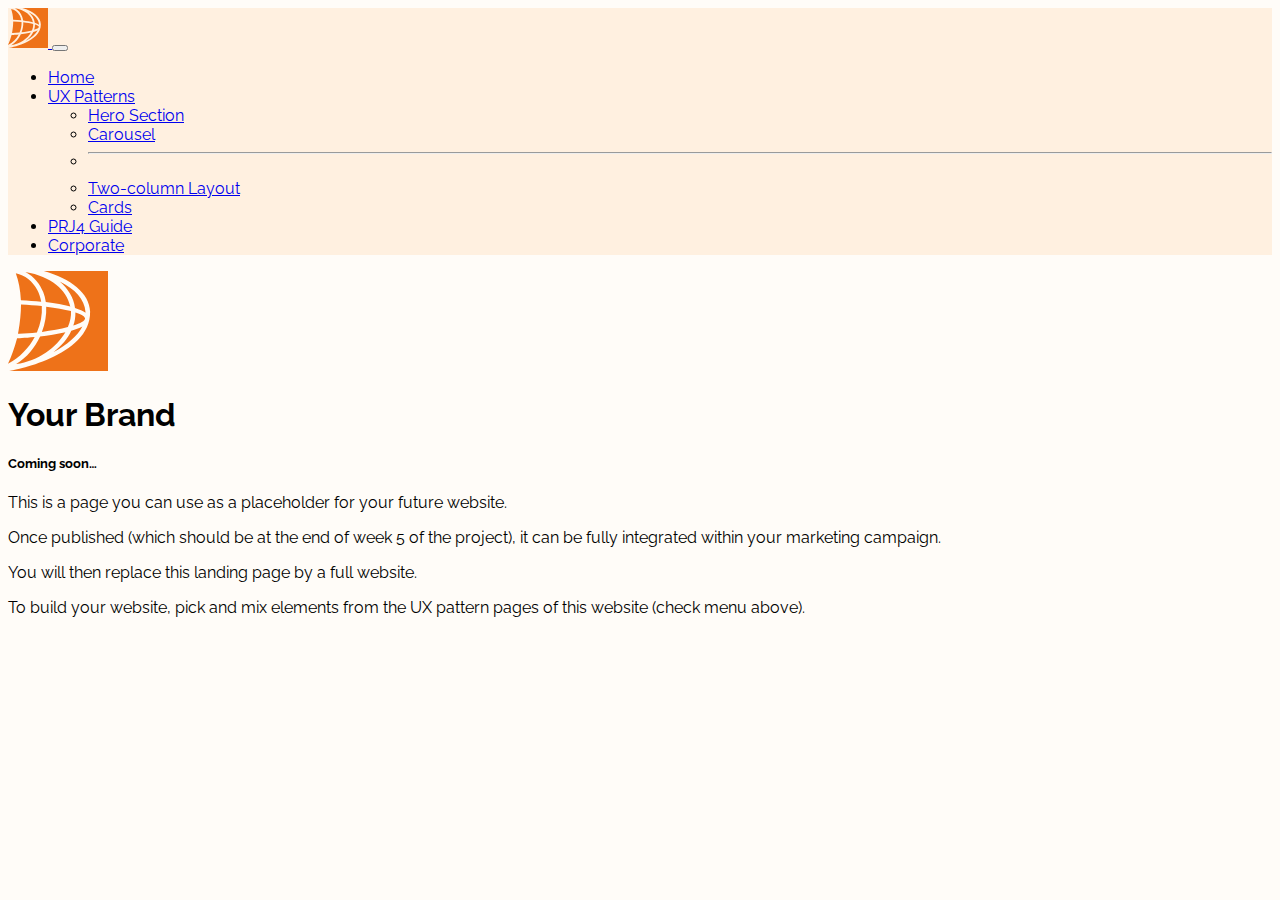
==== index.html @ ef02b374 "Initial commit" ====
<!doctype html>
<html lang="en" class="h-100">
  <head>
    <meta charset="utf-8">
    <meta name="viewport" content="width=device-width, initial-scale=1">

    <!-- Bootstrap CSS -->
    <link href="https://cdn.jsdelivr.net/npm/bootstrap@5.2.3/dist/css/bootstrap.min.css" rel="stylesheet" integrity="sha384-rbsA2VBKQhggwzxH7pPCaAqO46MgnOM80zW1RWuH61DGLwZJEdK2Kadq2F9CUG65" crossorigin="anonymous">

    <!-- Own Styles -->
    <link rel="stylesheet" href="css/styles.css">

    <!-- Bootstrap Javascript -->
    <script src="https://cdn.jsdelivr.net/npm/bootstrap@5.2.3/dist/js/bootstrap.bundle.min.js" integrity="sha384-kenU1KFdBIe4zVF0s0G1M5b4hcpxyD9F7jL+jjXkk+Q2h455rYXK/7HAuoJl+0I4" crossorigin="anonymous"></script>

    <title>PRJ4 Base Group Template &mdash; Landing Page</title>

    <!-- Google Analytics code goes just below here (check PRJ4 Guide for details) -->

    <!-- End of Google Analytics code -->

  </head>
  <body class="h-100 d-flex flex-column">

    <!-- Navigation bar, adapted from https://getbootstrap.com/docs/5.1/components/navbar/ -->
    <nav class="navbar navbar-expand-lg navbar-light">
      <div class="container-fluid">
        <a class="navbar-brand" href="#">
          <img src="images/buas-square.svg" width="40" alt="Breda University of Applied Sciences">
        </a>
        <button class="navbar-toggler" type="button" data-bs-toggle="collapse" data-bs-target="#navbarSupportedContent" aria-controls="navbarSupportedContent" aria-expanded="false" aria-label="Toggle navigation">
          <span class="navbar-toggler-icon"></span>
        </button>
        <div class="collapse navbar-collapse" id="navbarSupportedContent">
          <ul class="navbar-nav me-auto mb-2 mb-lg-0">
            <li class="nav-item">
              <a class="nav-link active" aria-current="page" href="index.html">Home</a>
            </li>
            <li class="nav-item dropdown">
              <a class="nav-link dropdown-toggle" href="#" id="navbarDropdown" role="button" data-bs-toggle="dropdown" aria-expanded="false">
                UX Patterns
              </a>
              <ul class="dropdown-menu" aria-labelledby="navbarDropdown">
                <li><a class="dropdown-item" href="hero.html">Hero Section</a></li>
                <li><a class="dropdown-item" href="carousel.html">Carousel</a></li>
                <li><hr class="dropdown-divider"></li>
                <li><a class="dropdown-item" href="two-columns.html">Two-column Layout</a></li>
                <li><a class="dropdown-item" href="cards.html">Cards</a></li>
              </ul>
            </li>
            <li class="nav-item">
              <a class="nav-link" href="https://buas-media-interactive.github.io/prj4-guide/" target="_blank">PRJ4 Guide</a>
            </li>
            <li class="nav-item">
              <a class="nav-link" href="corporate.html">Corporate</a>
            </li>
          </ul>
        </div>
      </div>
    </nav>
    <!-- End of navigation bar -->

    <!-- Start of main placeholder in landing page -->
    <main class="h-100 d-flex flex-column justify-content-center align-items-center">
      <img class="mb-4" src="images/buas-square.svg" width="100">
      <h1>Your Brand</h1>
      <h5 class="fst-italic mb-5">Coming soon…</h5>
      <div class="container text-center">
        <p>This is a page you can use as a placeholder for your future website.</p>
        <p>Once published (which should be at the end of week 5 of the project), it can be fully integrated within your marketing campaign.</p>
        <p>You will then replace this landing page by a full website.</p>
        <p>To build your website, pick and mix elements from the UX pattern pages of this website (check menu above).</p>
      </div>
    </main>
    <!-- End of main placeholder -->

  </body>
</html>
---- css/styles.css ----
/* Importing a Google Font */

@import url('https://fonts.googleapis.com/css2?family=Raleway:ital,wght@0,200;0,400;0,700;1,200;1,400;1,700&display=swap');

/* Changing the main font and background colour */

body {
	font-family: Raleway, sans-serif;
	background-color: #fffcf8;
}

/* Changing the background colour for the header */

header {
	background-color: #000060;
}

/* Changing the background color for the navigation bar */

.navbar {
	background-color: #fff0e0;
}

/* Effect on social media buttons */

footer a:hover {
	opacity: .5;
}

/* Corporate navbar */

#navbar-corporate a.active {
	color: #800000;
	font-weight: bold;
}
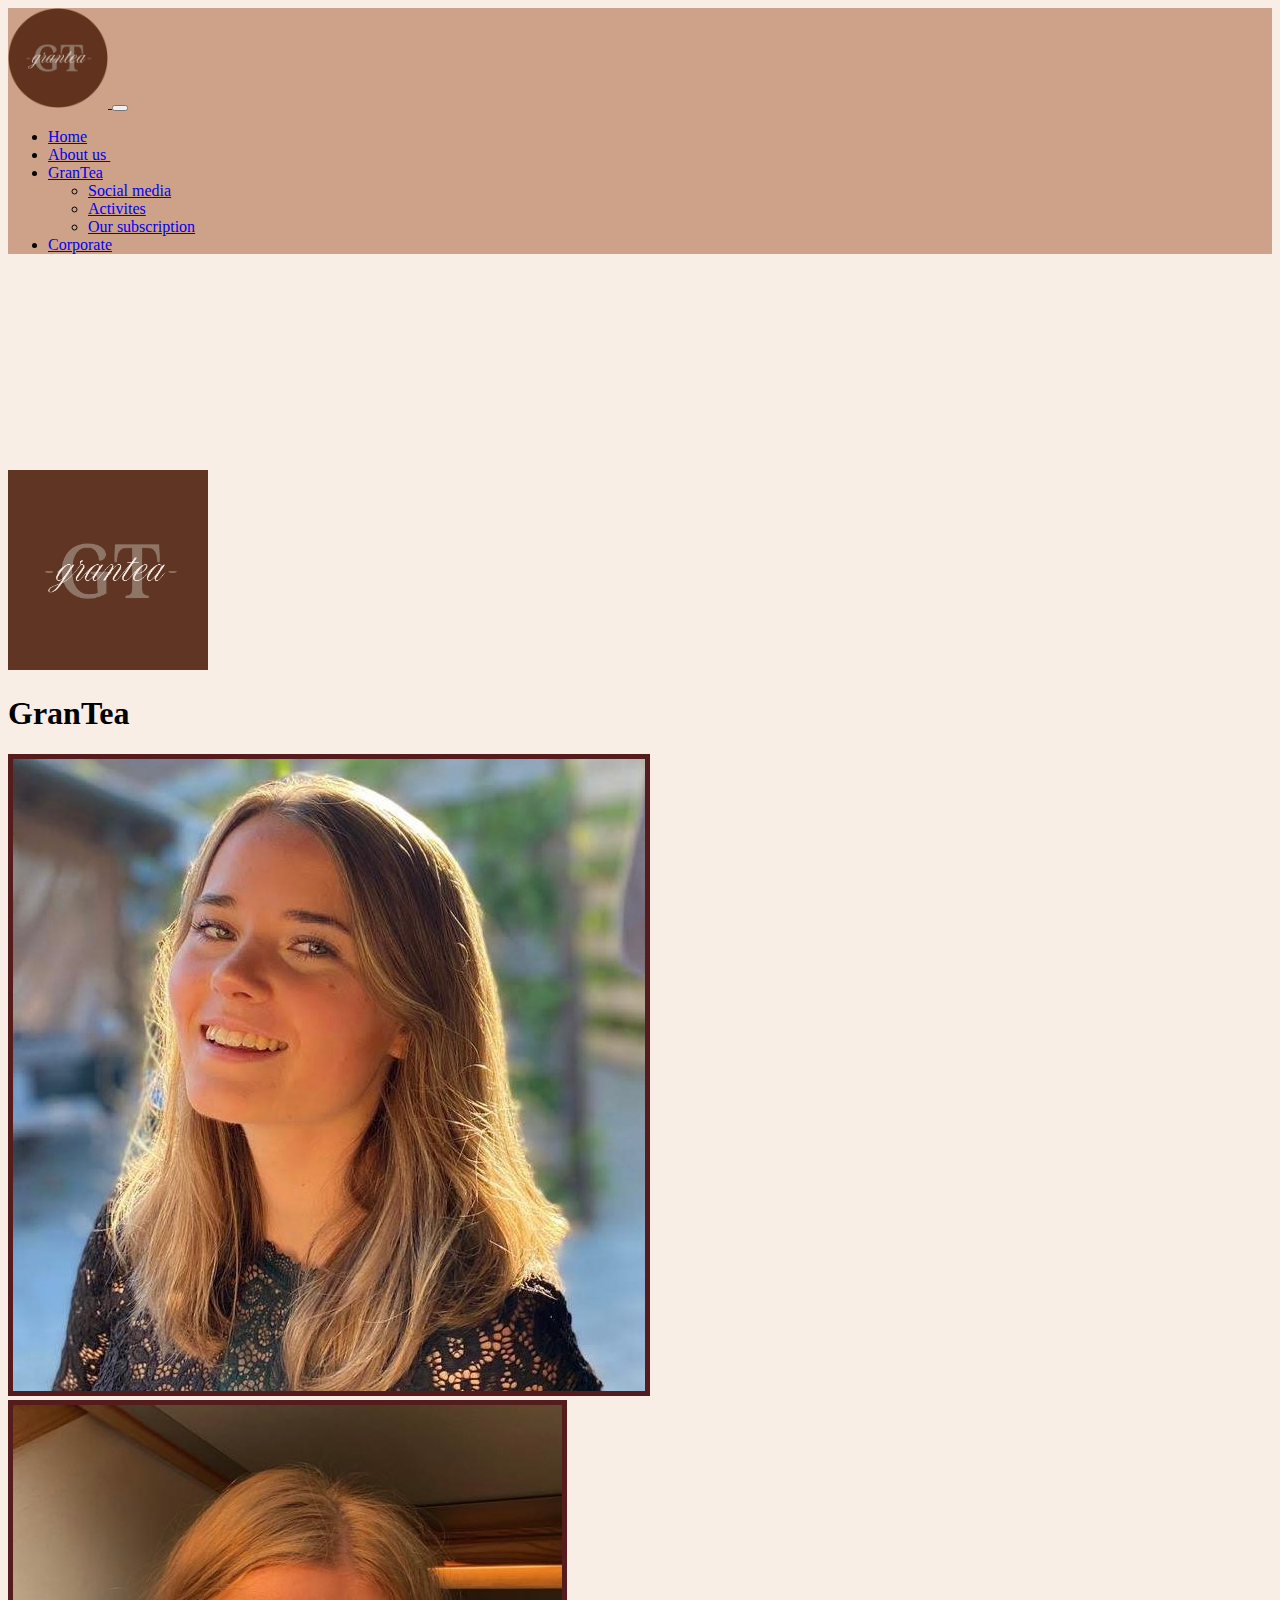
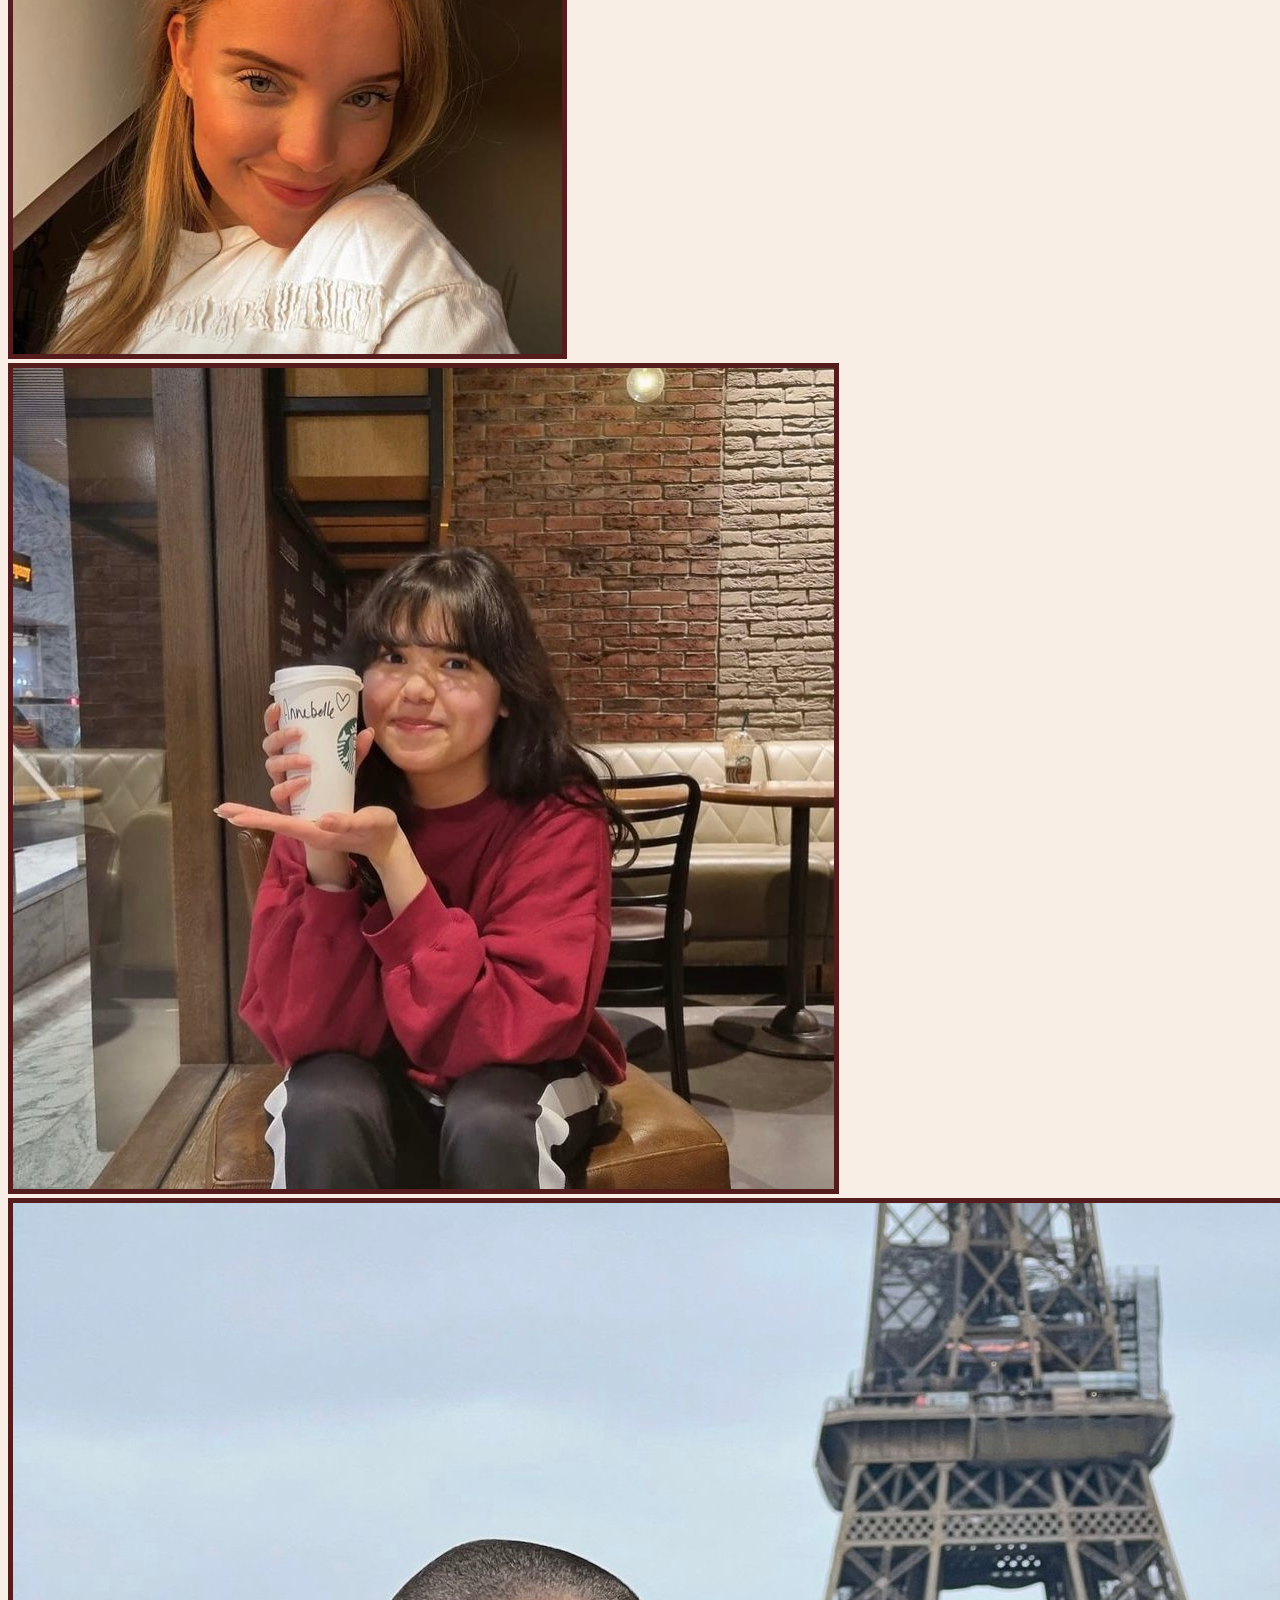
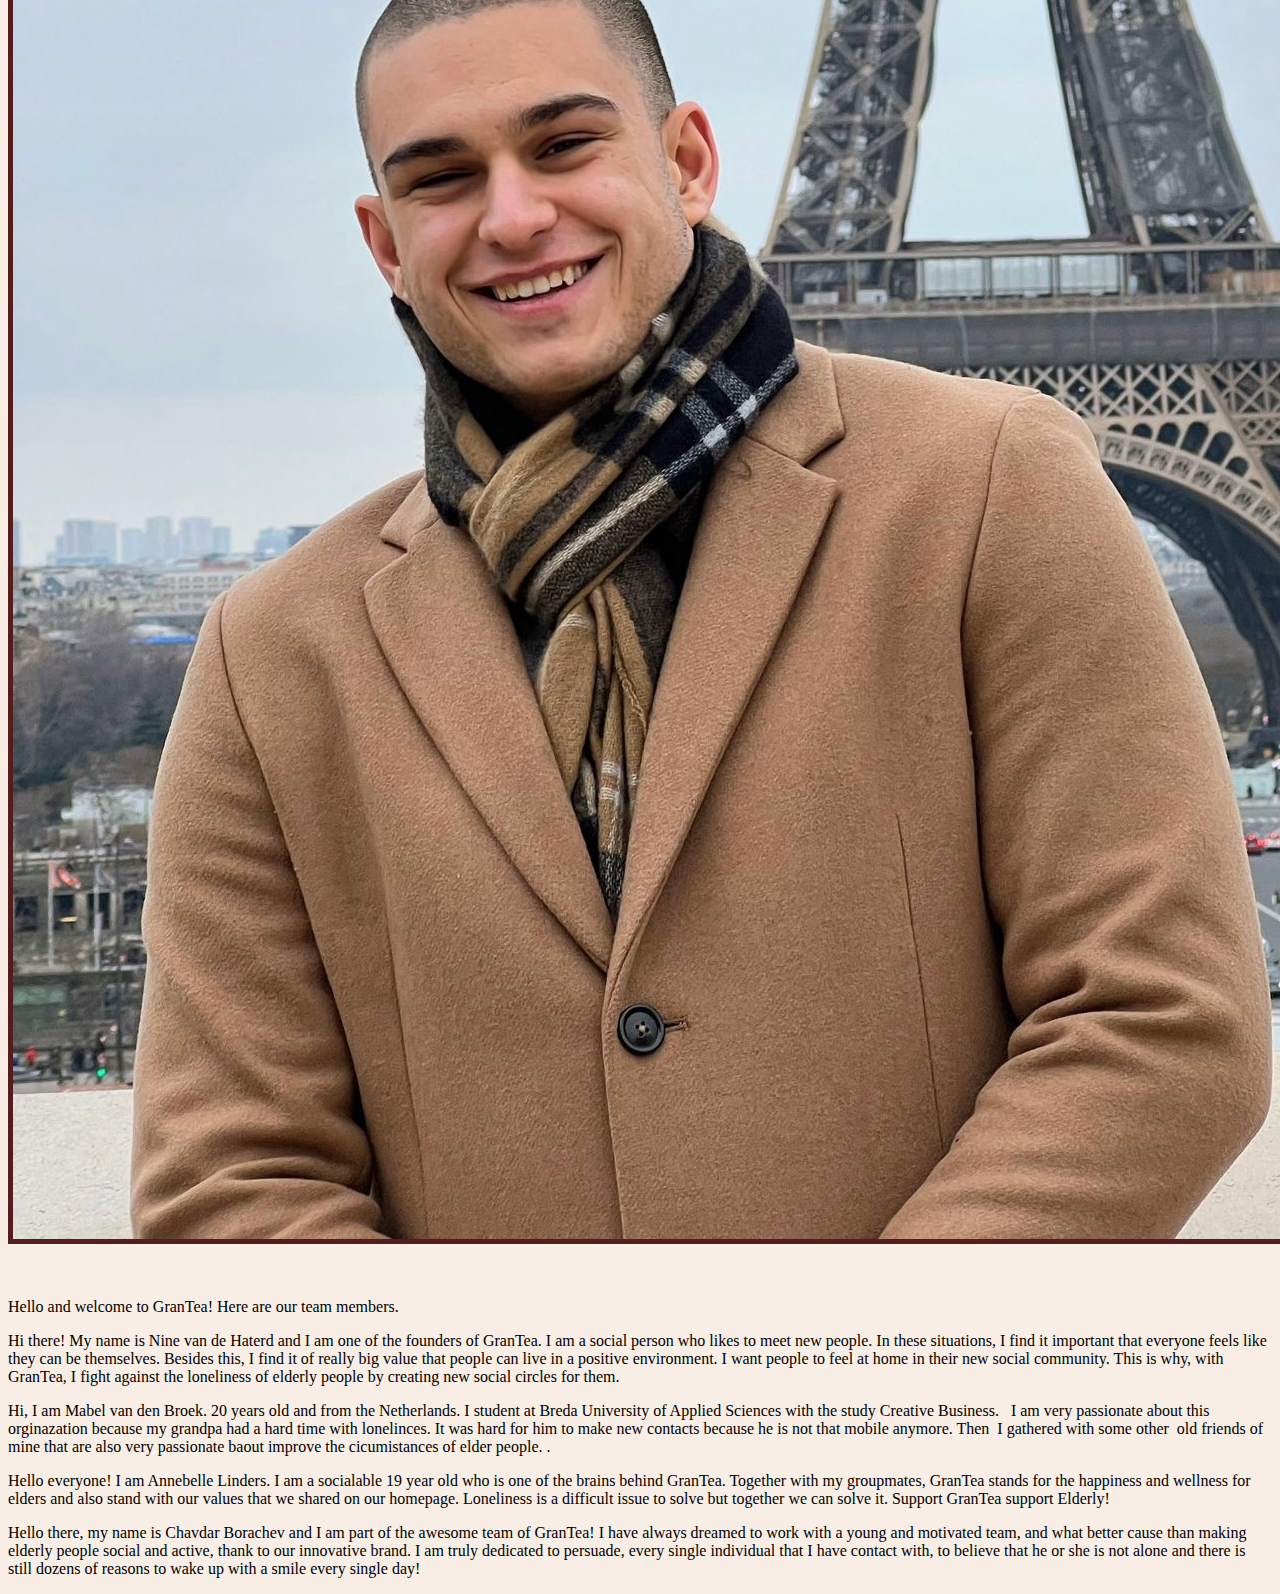
==== commit 1fea60bf: "final update" ====
--- a/index.html
+++ b/index.html
@@ -26,7 +26,7 @@
     <nav class="navbar navbar-expand-lg navbar-light">
       <div class="container-fluid">
         <a class="navbar-brand" href="#">
-          <img src="images/buas-square.svg" width="40" alt="Breda University of Applied Sciences">
+          <img src="images/D9DC7A0C-A877-496C-8857-EEA74C91D026.PNG" width="100" alt="Breda University of Applied Sciences">
         </a>
         <button class="navbar-toggler" type="button" data-bs-toggle="collapse" data-bs-target="#navbarSupportedContent" aria-controls="navbarSupportedContent" aria-expanded="false" aria-label="Toggle navigation">
           <span class="navbar-toggler-icon"></span>
@@ -34,22 +34,19 @@
         <div class="collapse navbar-collapse" id="navbarSupportedContent">
           <ul class="navbar-nav me-auto mb-2 mb-lg-0">
             <li class="nav-item">
-              <a class="nav-link active" aria-current="page" href="index.html">Home</a>
+              <a class="nav-link" href="carousel.html">Home</a>
+            </li>
+		    <li class="nav-item">
+              <a class="nav-link" href="index.html">About us&nbsp;</a>
             </li>
             <li class="nav-item dropdown">
-              <a class="nav-link dropdown-toggle" href="#" id="navbarDropdown" role="button" data-bs-toggle="dropdown" aria-expanded="false">
-                UX Patterns
-              </a>
+              <a class="nav-link dropdown-toggle active" href="#" id="navbarDropdown" role="button" data-bs-toggle="dropdown" aria-expanded="false">
+              GranTea </a>
               <ul class="dropdown-menu" aria-labelledby="navbarDropdown">
-                <li><a class="dropdown-item" href="hero.html">Hero Section</a></li>
-                <li><a class="dropdown-item" href="carousel.html">Carousel</a></li>
-                <li><hr class="dropdown-divider"></li>
-                <li><a class="dropdown-item" href="two-columns.html">Two-column Layout</a></li>
-                <li><a class="dropdown-item" href="cards.html">Cards</a></li>
+			    <li><a class="dropdown-item" href="cards.html">Social media</a></li>
+                <li><a class="dropdown-item" href="two-columns.html">Activites</a></li>
+				 <li><a class="dropdown-item" href="hero.html">Our subscription</a></li>
               </ul>
-            </li>
-            <li class="nav-item">
-              <a class="nav-link" href="https://buas-media-interactive.github.io/prj4-guide/" target="_blank">PRJ4 Guide</a>
             </li>
             <li class="nav-item">
               <a class="nav-link" href="corporate.html">Corporate</a>
@@ -59,20 +56,50 @@
       </div>
     </nav>
     <!-- End of navigation bar -->
-
+	  
     <!-- Start of main placeholder in landing page -->
-    <main class="h-100 d-flex flex-column justify-content-center align-items-center">
-      <img class="mb-4" src="images/buas-square.svg" width="100">
-      <h1>Your Brand</h1>
-      <h5 class="fst-italic mb-5">Coming soon…</h5>
-      <div class="container text-center">
-        <p>This is a page you can use as a placeholder for your future website.</p>
-        <p>Once published (which should be at the end of week 5 of the project), it can be fully integrated within your marketing campaign.</p>
-        <p>You will then replace this landing page by a full website.</p>
-        <p>To build your website, pick and mix elements from the UX pattern pages of this website (check menu above).</p>
+	  
+	  
+    <main class="h-100 d-flex flex-column justify-content-center align-items-center" >
+      <img class="mb-5" src="images/logogogo.jpg" width="200" alt="Breda University of Applied Sciences" style="margin-top: 200px">
+		 
+      <h1>GranTea&nbsp;&nbsp;</h1>
+      <a href="#" class="icon">
+        </a>
+		
+		<div class="container-fluid text-center margindown marginside">
+  <div class="row col-8 mx-auto">
+    <div class="col-sm-12 col-md-3 col-lg-3">
+    <img class="img-fluid" src="images/ninenen.jpg" width="632" height="632" alt="" style="border: 5px solid #541C1C;"/>
+      </div>
+    <div class="col-sm-12 col-md-3 col-lg-3">
+    <img class="img-fluid" src="images/mabelelle.jpg" width="549" height="549" alt="" style="border: 5px solid #541C1C;"/>  
+	  </div>
+    <div class="col-sm-12 col-md-3 col-lg-3">
+    <img class="img-fluid" src="images/annen.jpg" width="821" height="821" alt="" style="border: 5px solid #541C1C;"/>
+	  </div>
+	   <div class="col-sm-12 col-md-3 col-lg-3">
+    <img class="img-fluid" src="images/cahvoovov.jpg" width="1636" height="1636" alt="" style="border: 5px solid #541C1C;"/>
+	  </div>
+	  
+	  
+  </div>
+</div>
+		
+		<div class="container left">
+          <p>&nbsp;</p>
+          <p>Hello and welcome to GranTea! Here are our team members.</p>
+<p>Hi there!
+  My name is Nine van de Haterd and I am one of the founders of GranTea. I am a social person who likes to meet new people. In these situations, I find it important that everyone feels like they can be themselves. Besides this, I find it of really big value that people can live in a positive environment. I want people to feel at home in their new social community. This is why, with GranTea, I fight against the loneliness of elderly people by creating new social circles for them.</p>
+        <p>Hi, I am Mabel van den Broek. 20 years old and from the Netherlands. I student at Breda University of Applied Sciences with the study Creative Business.  
+I am very passionate about this orginazation because my grandpa had a hard time with lonelinces. It was hard for him to make new contacts because he is not that mobile anymore. Then  I gathered with some other  old friends of mine that are also very passionate baout improve the cicumistances of elder people. .</p>
+        <p>Hello everyone! I am Annebelle Linders. I am a socialable 19 year old who is one of the brains behind GranTea. Together with my groupmates, GranTea stands for the happiness and wellness for elders and also stand with our values that we shared on our homepage. Loneliness is a difficult issue to solve but together we can solve it. Support GranTea support Elderly!&nbsp; &nbsp; &nbsp; &nbsp; &nbsp; &nbsp; &nbsp; &nbsp; &nbsp; &nbsp;&nbsp;</p>
+		<p>Hello there, my name is Chavdar Borachev and I am part of the awesome team of GranTea! I have always dreamed to work with a young and motivated team, and what better cause than making elderly people social and active, thank to our innovative brand. I am truly dedicated to persuade, every single individual that I have contact with, to believe that he or she is not alone and there is still dozens of reasons to wake up with a smile every single day!&nbsp;</p>
+		  
       </div>
     </main>
     <!-- End of main placeholder -->
 
   </body>
 </html>
+
--- a/css/styles.css
+++ b/css/styles.css
@@ -5,20 +5,22 @@
 /* Changing the main font and background colour */
 
 body {
-	font-family: Raleway, sans-serif;
-	background-color: #fffcf8;
+	font-family: lust-text, serif;
+font-style: normal;
+font-weight: 300;
+	background-color: #f8eee5;
 }
 
 /* Changing the background colour for the header */
 
 header {
-	background-color: #000060;
+	background-color: #f8eee5;
 }
 
 /* Changing the background color for the navigation bar */
 
 .navbar {
-	background-color: #fff0e0;
+	background-color: #CEA289;
 }
 
 /* Effect on social media buttons */
@@ -30,6 +32,30 @@
 /* Corporate navbar */
 
 #navbar-corporate a.active {
-	color: #800000;
+	color: #000000;
 	font-weight: bold;
 }
+
+.headercolor{
+	color: #CEA289;
+}
+
+.dingdong{
+	color: #603F23;
+}
+
+.colorbutton{
+	color: #9B6B43;
+
+}
+.bground{
+	background-color: #9B6B43;
+}
+
+.btn{
+	border-color: black;
+	border: thick;
+	
+}
+
+
